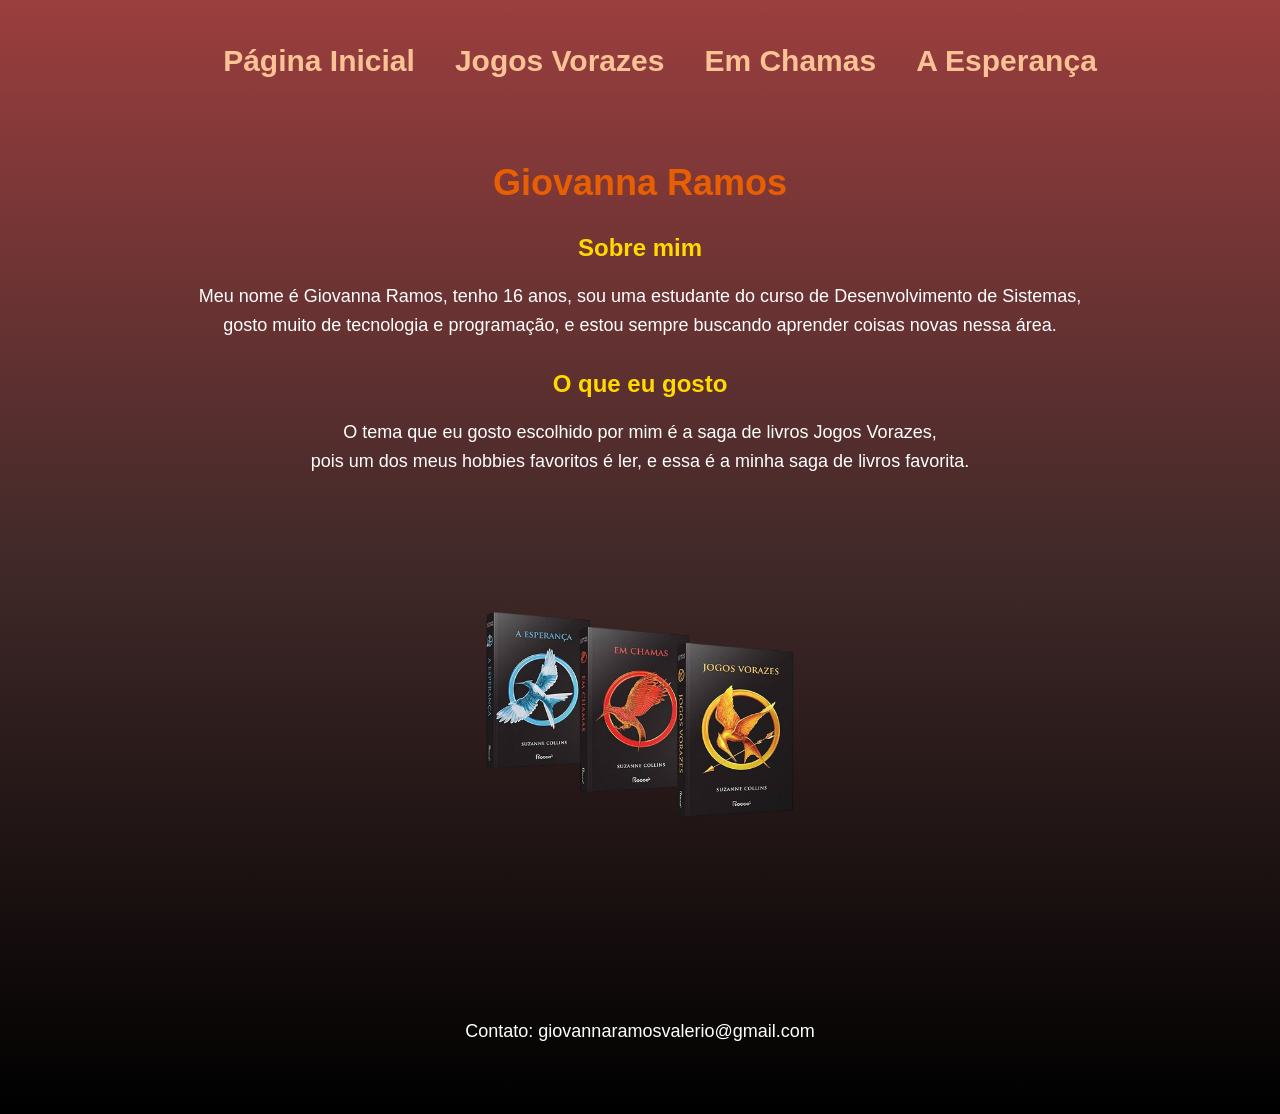
==== pagina-autoral/index.html @ fc5cf8ef "Primeira Versão da página autoral" ====
<!doctype html>
<html lang="pt-BR">
  <link rel="stylesheet" href="style.css" />
  <head>
    <meta charset="UTF-8" />
    <meta name="viewport" content="width=device-width, initial-scale=1.0" />
    <title>Minha Página</title>
  </head>
  <body>
    <div class="container">
      <nav>
        <ul>
          <li><a href="index.html">Página Inicial</a></li>
          <li><a href="JogosVorazes.html">Jogos Vorazes</a></li>
          <li><a href="EmChamas.html">Em Chamas</a></li>
          <li><a href="AEsperança.html">A Esperança</a></li>
        </ul>
      </nav>
    <div class="card">
      <h1>Giovanna Ramos</h1>
      <h2>Sobre mim</h2>
      <p>
        Meu nome é Giovanna Ramos, tenho 16 anos, sou uma estudante do curso de
        Desenvolvimento de Sistemas, <br>gosto muito de tecnologia e programação, e
        estou sempre buscando aprender coisas novas nessa área.
      </p>
      <h2>O que eu gosto</h2>
      <p>
        O tema que eu gosto escolhido por mim é a saga de livros Jogos Vorazes, <br>
        pois um dos meus hobbies favoritos é ler, e essa é a minha saga de
        livros favorita.
      </p>
      <img src="img/Design sem nome.png" alt="Imagem" />
      <p>Contato: giovannaramosvalerio@gmail.com</p>
    </div>
  </body>
</html>
---- pagina-autoral/style.css ----
body {
  font-family: "Franklin Gothic Medium", "Arial Narrow", Arial, sans-serif;
  background: linear-gradient(rgb(155, 62, 62), rgb(65, 41, 41), black) #0f172a;
  color: rgb(255, 255, 255);
  text-align: center;
  padding: 20px;
}

h1 {
  font-size: 36px;
  margin-bottom: 20px;
  color: rgb(231, 94, 3);
}
h2 {
  font-size: 24px;
  margin-top: 30px;
  margin-bottom: 20px;
  color: rgb(255, 217, 0);
}
p {
  font-size: 18px;
  line-height: 1.6;
  margin-bottom: 20px;
}
img {
  width: 500px;
  border-radius: 10px;
}
.card {
  background: linear-gradient() #8b0505;
  padding: 20px;
  border-radius: 10px;
  max-width: 100000px;
  margin: auto;
}
/* NAVBAR */
nav ul {
  display: flex;
  justify-content: center;
  gap: 40px;
  list-style: none;
  margin-bottom: 40px;
}

nav a {
  color: #fac295;
  text-decoration: none;
  font-weight: bold;
  font-size: 30px;
  margin-top: 40px;
}

nav a:hover {
  color: rgb(255, 255, 255);
}

.cardjogos {
  display: flex;
  align-items: left;
  margin-top: -300px;
  height: 600px;
}

.cardtexto {
  text-align: center;
  margin-left: auto;
  align-items: center;
  margin-bottom: 200px;
}

.Titulo {
  font-size: 30px;
  color: rgb(255, 255, 255);
  text-align: center;
}
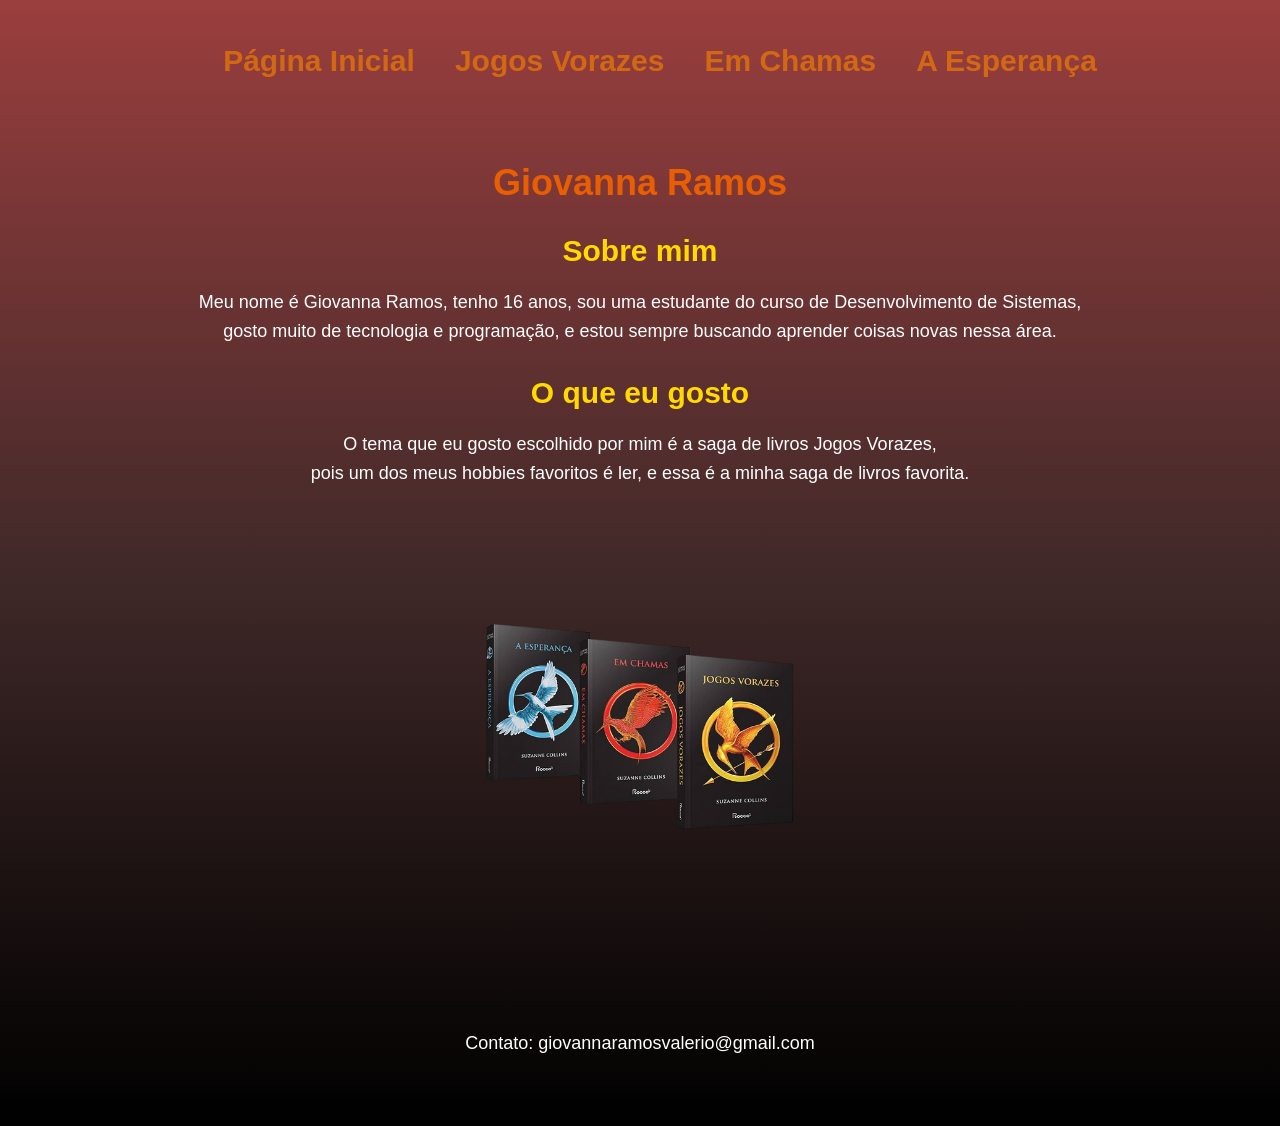
==== commit f2d14751: "Primeira versão da página autoral" ====
--- a/pagina-autoral/index.html
+++ b/pagina-autoral/index.html
@@ -11,9 +11,9 @@
       <nav>
         <ul>
           <li><a href="index.html">Página Inicial</a></li>
-          <li><a href="JogosVorazes.html">Jogos Vorazes</a></li>
-          <li><a href="EmChamas.html">Em Chamas</a></li>
-          <li><a href="AEsperança.html">A Esperança</a></li>
+          <li><a href="jogosvorazes.html">Jogos Vorazes</a></li>
+          <li><a href="emchamas.html">Em Chamas</a></li>
+          <li><a href="aesperança.html">A Esperança</a></li>
         </ul>
       </nav>
     <div class="card">
--- a/pagina-autoral/style.css
+++ b/pagina-autoral/style.css
@@ -12,7 +12,7 @@
   color: rgb(231, 94, 3);
 }
 h2 {
-  font-size: 24px;
+  font-size: 30px;
   margin-top: 30px;
   margin-bottom: 20px;
   color: rgb(255, 217, 0);
@@ -43,7 +43,7 @@
 }
 
 nav a {
-  color: #fac295;
+  color: #d16914;
   text-decoration: none;
   font-weight: bold;
   font-size: 30px;
@@ -54,13 +54,6 @@
   color: rgb(255, 255, 255);
 }
 
-.cardjogos {
-  display: flex;
-  align-items: left;
-  margin-top: -300px;
-  height: 600px;
-}
-
 .cardtexto {
   text-align: center;
   margin-left: auto;
@@ -68,8 +61,91 @@
   margin-bottom: 200px;
 }
 
-.Titulo {
-  font-size: 30px;
-  color: rgb(255, 255, 255);
-  text-align: center;
+h3 {
+  font-size: 20px;
+  margin-top: 30px;
+  margin-bottom: 20px;
+  color: rgb(255, 217, 0);
 }
+
+.cardjogos {
+  width: 1000px;
+  border-radius: 5px;
+  margin-left: 70px;
+}
+.conteudo {
+  display: flex;
+  align-items: center;
+  gap: 60px;
+}
+
+.texto {
+  color: white;
+  text-align: left;
+  margin-left: -120px;
+}
+.texto h1 {
+  color: #c41b04;
+}
+
+.texto h2 {
+  color: #ffcc00;
+}
+
+.texto p {
+  line-height: 1.6;
+}
+
+.jogosvorazes {
+  background: linear-gradient(rgb(228, 198, 68), rgb(184, 115, 26), black)
+    #0f172a;
+}
+
+.cardjogos2 {
+  width: 250px;
+  border-radius: 30px;
+  margin-left: 200px;
+  margin-bottom: 130px;
+}
+
+.texto2 {
+  color: white;
+  text-align: left;
+  margin-bottom: 130px;
+}
+
+.texto2 h1 {
+  color: #c41b04;
+}
+
+.texto2 h2 {
+  color: #ffcc00;
+}
+
+/* PARÁGRAFO */
+.texto2 p {
+  line-height: 1.6;
+}
+
+.emchamas {
+  background: linear-gradient(rgb(255, 171, 122), rgb(184, 44, 26), black)
+    #0f172a;
+}
+
+.aesperanca {
+  background: linear-gradient(rgb(133, 190, 255), rgb(71, 110, 218), black)
+    #0f172a;
+}
+
+.cardjogos3 {
+  width: 250px;
+  border-radius: 30px;
+  margin-left: 100px;
+  margin-bottom: 130px;
+}
+
+.cardjogos4 {
+  width: 250px;
+  border-radius: 30px;
+  margin-bottom: 130px;
+}
